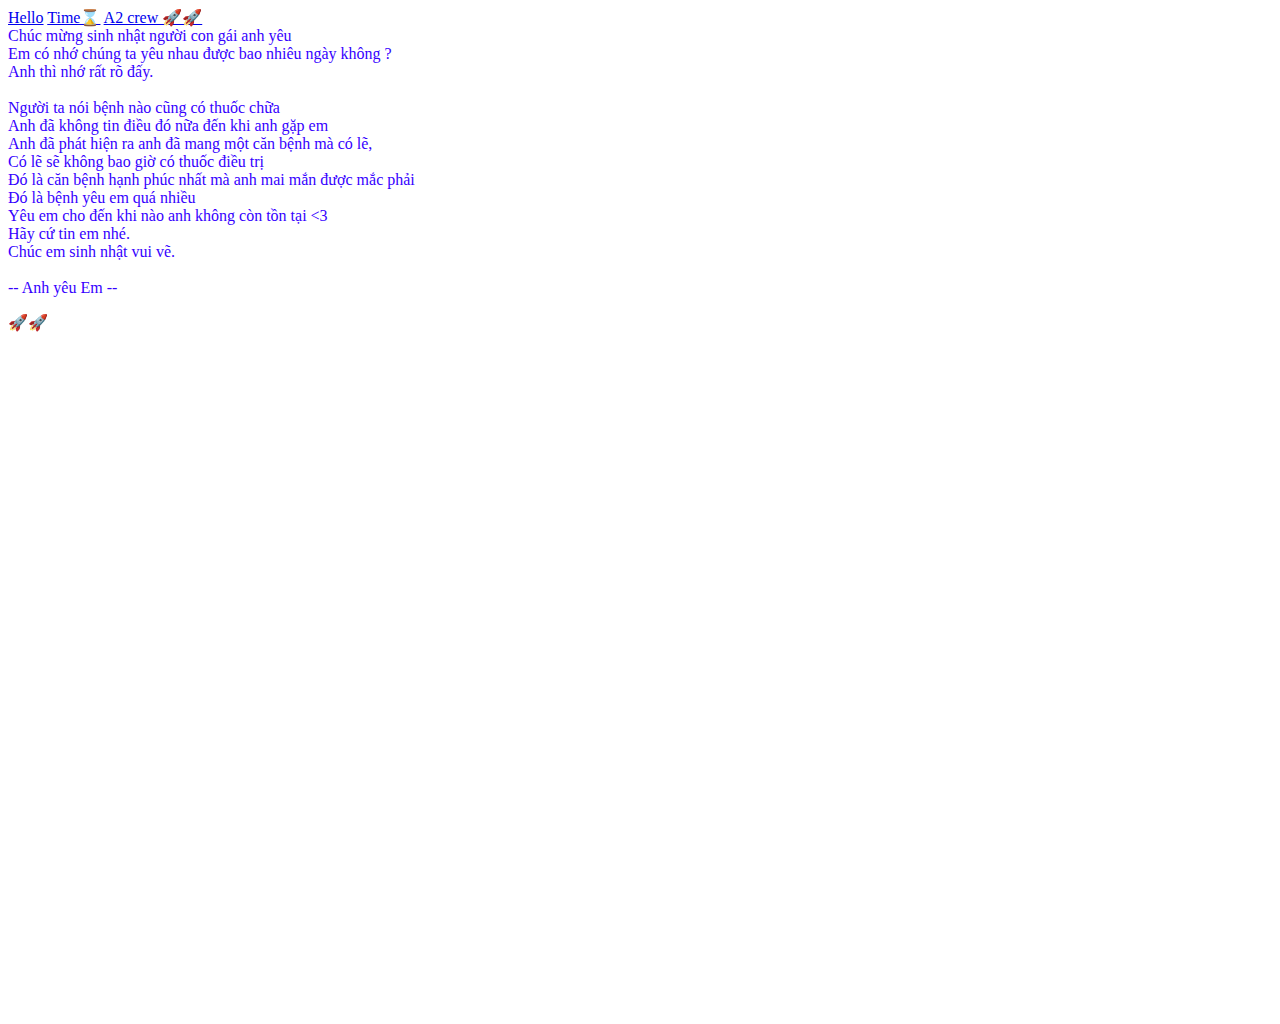
==== timeline.html @ 6fa1da0b "Update timeline.html" ====
﻿<!DOCTYPE html PUBLIC "-//W3C//DTD XHTML 1.0 Strict//EN" "http://www.w3.org/TR/xhtml1/DTD/xhtml1-strict.dtd">
<html xml:lang="en" xmlns="http://www.w3.org/1999/xhtml">
<head>
		<meta http-equiv="Content-Type" content="text/html; charset=UTF-8">
		<link rel="icon" type="image/png" href="./img/CILKGax.png">
        <!-- Tiêu đề của trang dòng thời gian -->
		<title>Time⌛️</title>	    
        <link type="text/css" rel="stylesheet" href="./css/default.css">
        <link rel="stylesheet" href="./css/style.css">
		<script type="text/javascript" src="./js/jquery.min.js"></script>
		<script type="text/javascript" src="./js/jscex.min.js"></script>
		<script type="text/javascript" src="./js/jscex-parser.js"></script>
		<script type="text/javascript" src="./js/jscex-jit.js"></script>
		<script type="text/javascript" src="./js/jscex-builderbase.min.js"></script>
		<script type="text/javascript" src="./js/jscex-async.min.js"></script>
		<script type="text/javascript" src="./js/jscex-async-powerpack.min.js"></script>
		<script type="text/javascript" src="./js/functions.js" charset="utf-8"></script>
		<script type="text/javascript" src="./js/love.js" charset="utf-8"></script>
	    <style type="text/css"></style>

</head>
    <body>
        <div class="buttons">
            <a href="index.html" class="btn btn-bir">Hello</a>
            <a href="timeline.html" class="btn btn-timeline">Time⌛️</a>
            <a href="gallery.html" class="btn btn-gallery">A2 crew 🚀🚀 </a>
        </div>
        <div id="main">
             <div id="wrap">
                <div id="text">
			        <div id="code">
					<!-- 4. CHỈNH SỬA LỜI CHÚC CỦA BẠN TẠI ĐÂY-->
			      <font color="#3500ff"><span class="say">Chúc mừng sinh nhật người con gái anh yêu</span><br>
						<span class="say">Em có nhớ chúng ta yêu nhau được bao nhiêu ngày không ?</span><br>
						<span class="say">Anh thì nhớ rất rõ đấy.</span><br>
						<span class="say"> </span><br>
						<span class="say">Người ta nói bệnh nào cũng có thuốc chữa</span><br>
						<span class="say">Anh đã không tin điều đó nữa đến khi anh gặp em</span><br>
						<span class="say">Anh đã phát hiện ra anh đã mang một căn bệnh mà có lẽ,</span><br>
						<span class="say">Có lẽ sẽ không bao giờ có thuốc điều trị</span><br>
						<span class="say">Đó là căn bệnh hạnh phúc nhất mà anh mai mắn được mắc phải</span><br>
						<span class="say">Đó là bệnh yêu em quá nhiều</span><br>
						<span class="say">Yêu em cho đến khi nào anh không còn tồn tại <3</span><br>
						<span class="say">Hãy cứ tin em nhé.</span><br>
						<span class="say">Chúc em sinh nhật vui vẽ.</span><br>
						<span class="say"> </span><br>
                        <span class="say"><span class="space"></span> -- Anh yêu Em --</span>
			  </font></p>
      </div>
                </div>
                <div id="clock-box">
					<span class="STYLE1">🚀🚀</span>  <!--Có thể thay đổi chổ này thành số tuổi của người bạn muốn chúc -->
                  <div id="clock"></div>
              </div>
                <canvas id="canvas" width="1100" height="680"></canvas>
            </div>
            
        </div>

    <!-- Phần nhạc -->
    <audio id="player" autoplay loop>
        <source src="./music/music.mp3" type="audio/mp3" />
    </audio>
    <script>
    (function(){
        var canvas = $('#canvas');
		
        if (!canvas[0].getContext) {
            $("#error").show();
            return false;        }

        var width = canvas.width();
        var height = canvas.height();        
        canvas.attr("width", width);
        canvas.attr("height", height);
        var opts = {
            seed: {
                x: width / 2 - 20,
                color: "rgb(190, 26, 37)",
                scale: 2
            },
            branch: [
                [535, 680, 570, 250, 500, 200, 30, 100, [
                    [540, 500, 455, 417, 340, 400, 13, 100, [
                        [450, 435, 434, 430, 394, 395, 2, 40]
                    ]],
                    [550, 445, 600, 356, 680, 345, 12, 100, [
                        [578, 400, 648, 409, 661, 426, 3, 80]
                    ]],
                    [539, 281, 537, 248, 534, 217, 3, 40],
                    [546, 397, 413, 247, 328, 244, 9, 80, [
                        [427, 286, 383, 253, 371, 205, 2, 40],
                        [498, 345, 435, 315, 395, 330, 4, 60]
                    ]],
                    [546, 357, 608, 252, 678, 221, 6, 100, [
                        [590, 293, 646, 277, 648, 271, 2, 80]
                    ]]
                ]] 
            ],
            bloom: {
                num: 700,
                width: 1080,
                height: 650,
            },
            footer: {
                width: 1200,
                height: 5,
                speed: 10,
            }
        }

        var tree = new Tree(canvas[0], width, height, opts);
        var seed = tree.seed;
        var foot = tree.footer;
        var hold = 1;

        canvas.click(function(e) {
            var offset = canvas.offset(), x, y;
            x = e.pageX - offset.left;
            y = e.pageY - offset.top;
            if (seed.hover(x, y)) {
                hold = 0; 
                canvas.unbind("click");
                canvas.unbind("mousemove");
                canvas.removeClass('hand');
            }
        }).mousemove(function(e){
            var offset = canvas.offset(), x, y;
            x = e.pageX - offset.left;
            y = e.pageY - offset.top;
            canvas.toggleClass('hand', seed.hover(x, y));
        });

        var seedAnimate = eval(Jscex.compile("async", function () {
            seed.draw();
            while (hold) {
                $await(Jscex.Async.sleep(10));
            }
            while (seed.canScale()) {
                seed.scale(0.95);
                $await(Jscex.Async.sleep(10));
            }
            while (seed.canMove()) {
                seed.move(0, 2);
                foot.draw();
                $await(Jscex.Async.sleep(10));
            }
        }));

        var growAnimate = eval(Jscex.compile("async", function () {
            do {
    	        tree.grow();
                $await(Jscex.Async.sleep(10));
            } while (tree.canGrow());
        }));

        var flowAnimate = eval(Jscex.compile("async", function () {
            do {
    	        tree.flower(2);
                $await(Jscex.Async.sleep(10));
            } while (tree.canFlower());
        }));

        var moveAnimate = eval(Jscex.compile("async", function () {
            tree.snapshot("p1", 240, 0, 610, 680);
            while (tree.move("p1", 500, 0)) {
                foot.draw();
                $await(Jscex.Async.sleep(10));
            }
            foot.draw();
            tree.snapshot("p2", 500, 0, 610, 680);

            canvas.parent().css("background", "url(" + tree.toDataURL('image/png') + ")");
            canvas.css("background", "#ffe");
            $await(Jscex.Async.sleep(300));
            canvas.css("background", "none");
        }));

        var jumpAnimate = eval(Jscex.compile("async", function () {
            var ctx = tree.ctx;
            while (true) {
                tree.ctx.clearRect(0, 0, width, height);
                tree.jump();
                foot.draw();
                $await(Jscex.Async.sleep(25));
            }
        }));

        var textAnimate = eval(Jscex.compile("async", function () {
		    var together = new Date();
		    var year = 2018, month = 9, day = 5;  // 5. thay đổi ngày tháng năm yêu nhau tại đây hoặc ngày sinh của người mà bạn muốn chúc
		    together.setFullYear(year, month - 1, day); 			
		    together.setHours(0);							
		    together.setMinutes(0);				
		    together.setSeconds(0);					
		    together.setMilliseconds(0);			

		    $("#code").show().typewriter();
            $("#clock-box").fadeIn(500);
            while (true) {
                timeElapse(together);
                $await(Jscex.Async.sleep(1000));
            }
        }));

        var runAsync = eval(Jscex.compile("async", function () {
            $await(seedAnimate());
            $await(growAnimate());
            $await(flowAnimate());
            $await(moveAnimate());

            textAnimate().start();

            $await(jumpAnimate());
        }));

        runAsync().start();
    })();
    </script>
</div>
</body>
</html>
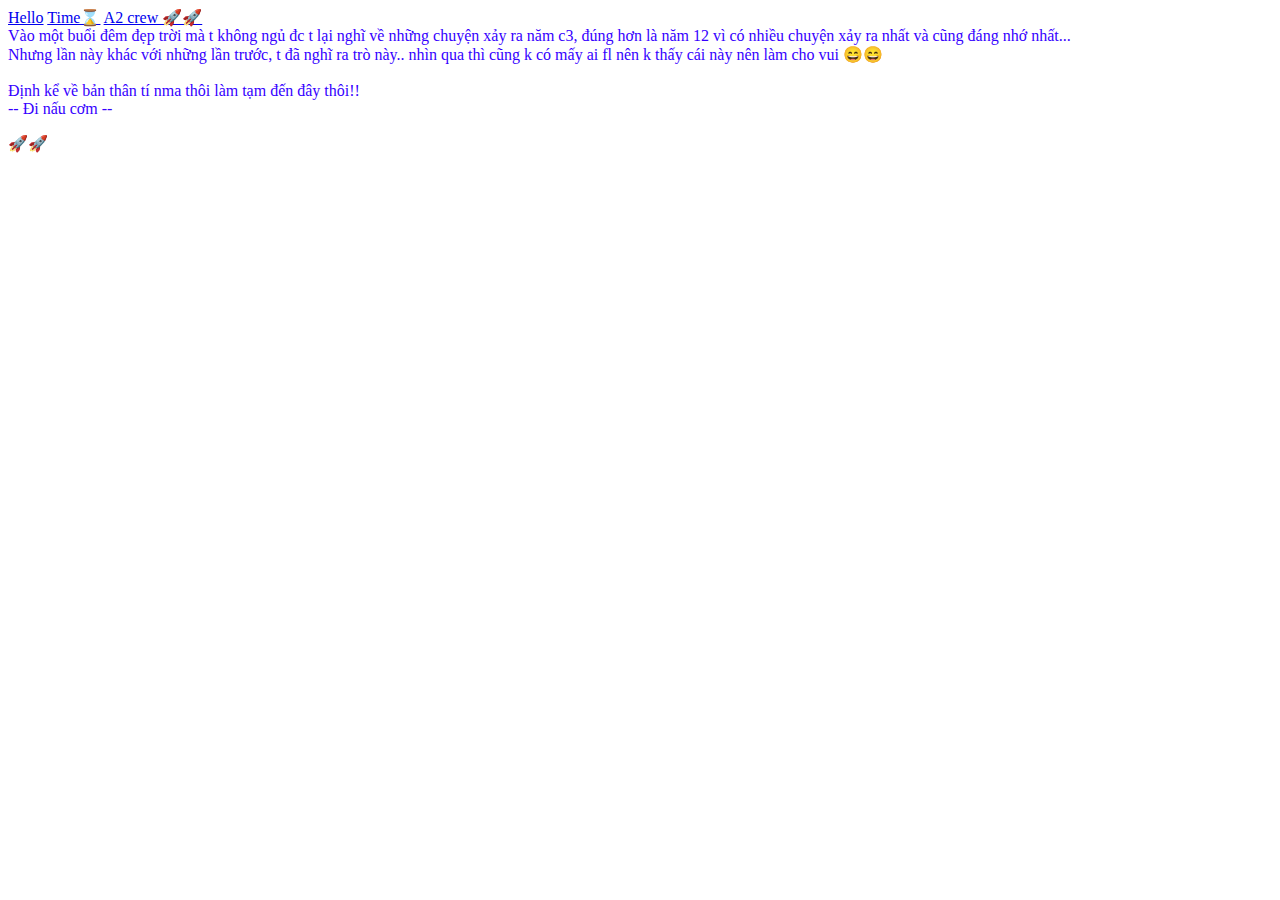
==== commit a49b3957: "Update timeline.html" ====
--- a/timeline.html
+++ b/timeline.html
@@ -30,21 +30,13 @@
                 <div id="text">
 			        <div id="code">
 					<!-- 4. CHỈNH SỬA LỜI CHÚC CỦA BẠN TẠI ĐÂY-->
-			      <font color="#3500ff"><span class="say">Chúc mừng sinh nhật người con gái anh yêu</span><br>
-						<span class="say">Em có nhớ chúng ta yêu nhau được bao nhiêu ngày không ?</span><br>
-						<span class="say">Anh thì nhớ rất rõ đấy.</span><br>
+			      <font color="#3500ff"><span class="say">Vào một buổi đêm đẹp trời mà t không ngủ đc t lại nghĩ về những chuyện xảy ra năm c3, đúng hơn là năm 12 vì có nhiều chuyện xảy ra nhất và cũng đáng nhớ nhất...</span><br>
+						<span class="say">Nhưng lần này khác với những lần trước, t đã nghĩ ra trò này.. nhìn qua thì cũng k có mấy ai fl nên k thấy cái này nên làm cho vui 😄😄</span><br>
+						
 						<span class="say"> </span><br>
-						<span class="say">Người ta nói bệnh nào cũng có thuốc chữa</span><br>
-						<span class="say">Anh đã không tin điều đó nữa đến khi anh gặp em</span><br>
-						<span class="say">Anh đã phát hiện ra anh đã mang một căn bệnh mà có lẽ,</span><br>
-						<span class="say">Có lẽ sẽ không bao giờ có thuốc điều trị</span><br>
-						<span class="say">Đó là căn bệnh hạnh phúc nhất mà anh mai mắn được mắc phải</span><br>
-						<span class="say">Đó là bệnh yêu em quá nhiều</span><br>
-						<span class="say">Yêu em cho đến khi nào anh không còn tồn tại <3</span><br>
-						<span class="say">Hãy cứ tin em nhé.</span><br>
-						<span class="say">Chúc em sinh nhật vui vẽ.</span><br>
-						<span class="say"> </span><br>
-                        <span class="say"><span class="space"></span> -- Anh yêu Em --</span>
+						<span class="say">Định kể về bản thân tí nma thôi làm tạm đến đây thôi!!</span><br>
+						
+                        <span class="say"><span class="space"></span> -- Đi nấu cơm --</span>
 			  </font></p>
       </div>
                 </div>
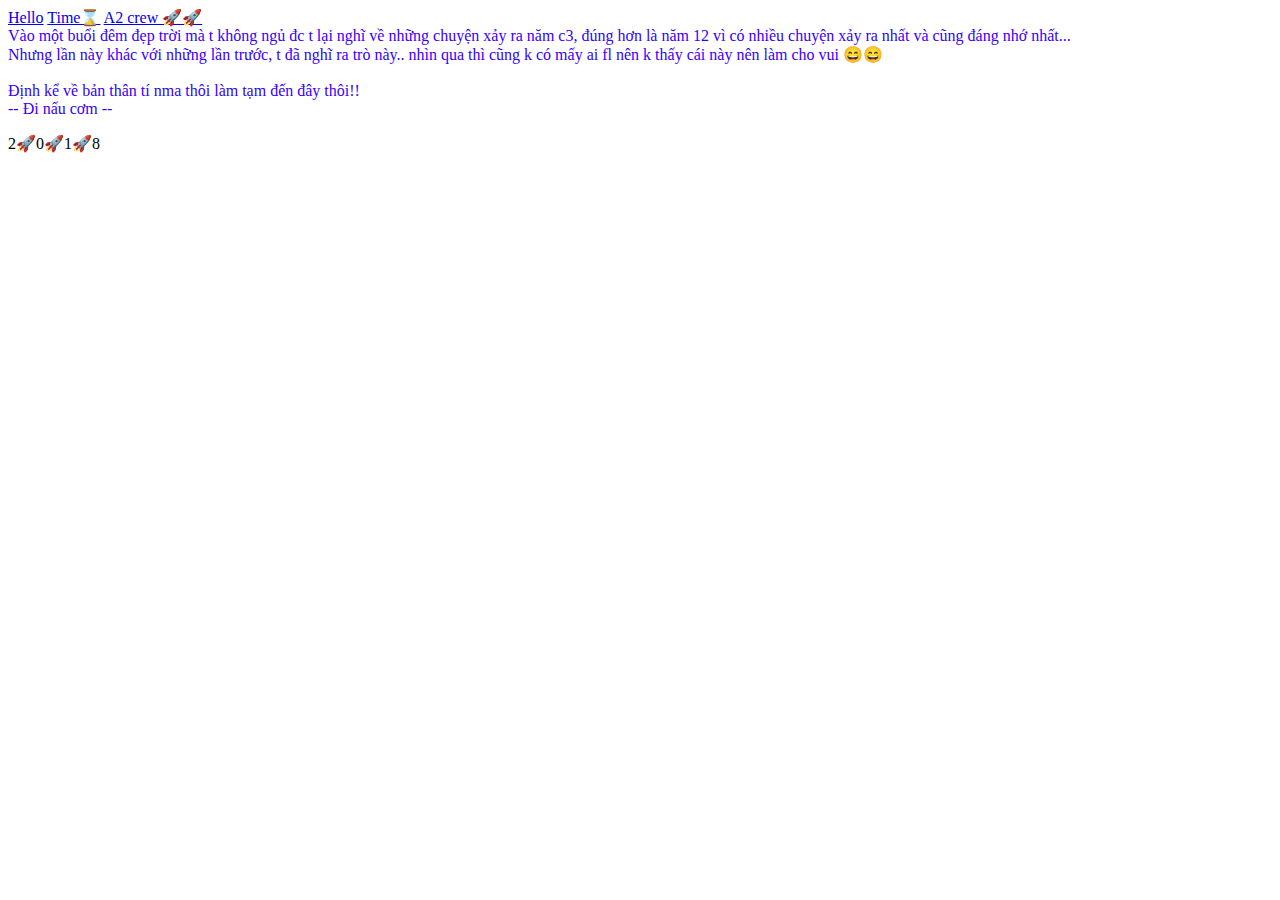
==== commit ca01e117: "Update timeline.html" ====
--- a/timeline.html
+++ b/timeline.html
@@ -41,7 +41,7 @@
       </div>
                 </div>
                 <div id="clock-box">
-					<span class="STYLE1">🚀🚀</span>  <!--Có thể thay đổi chổ này thành số tuổi của người bạn muốn chúc -->
+					<span class="STYLE1">2🚀0🚀1🚀8</span>  <!--Có thể thay đổi chổ này thành số tuổi của người bạn muốn chúc -->
                   <div id="clock"></div>
               </div>
                 <canvas id="canvas" width="1100" height="680"></canvas>
@@ -51,7 +51,7 @@
 
     <!-- Phần nhạc -->
     <audio id="player" autoplay loop>
-        <source src="./music/music.mp3" type="audio/mp3" />
+        <source src="./music/music01.mp3" type="audio/mp3" />
     </audio>
     <script>
     (function(){
